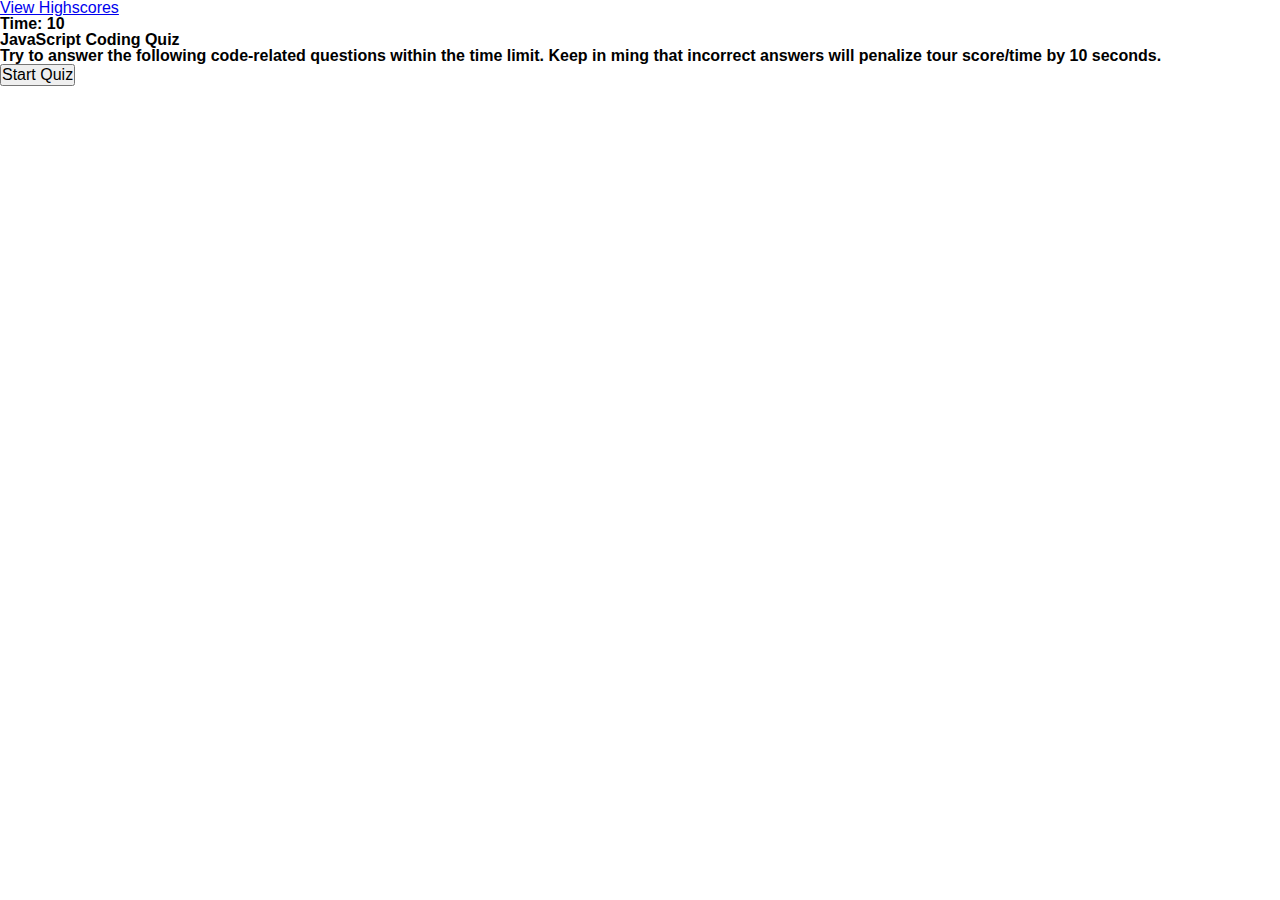
==== index.html @ d29fbe23 "Made basic nagivation and started first question" ====
<!DOCTYPE html>
<html lang="en">
  <head>
    <meta charset="UTF-8" />
    <meta name="viewport" content="width=device-width, initial-scale=1.0" />
    <meta http-equiv="X-UA-Compatible" content="ie=edge" />
    <link rel="stylesheet" href="./assets/css/reset.css" />
    <link rel="stylesheet" href="./assets/css/index-style.css" />
    <title>JavaScript Quiz</title>
  </head>

  <body>
    <header>
      <a href="highscores.html">View Highscores</a>
      <h2 id="timeLabel">Time: <span id="timer"></span></h2>
    </header>

    <div class="main">
      <div class="welcome">
        <h1>JavaScript Coding Quiz</h1>
        <h2>
          Try to answer the following code-related questions within the time
          limit. Keep in ming that incorrect answers will penalize tour
          score/time by 10 seconds.
        </h2>
        <button id="startBtn">Start Quiz</button>
      </div>
    </div>

    <div class="quiz">
      <h2>JavaScript is a ___________ language.</h2>
      <form name="question">
        <input type="radio" name="choiceA" value="Scripting" /> Scripting 
        <br />
        <input type="radio" name="choiceB" value="Programming" /> Programming
        <br />
        <input type="radio" name="choiceC" value="Application" /> Application
        <br />
        <input type="radio" name="choiceD" value="None of These" /> None of These
        <br />
        <!-- <input type="submit" value="Submit"> -->
        <button id="submitBtn">Submit Answer</button>
      </form>
      
    </div>

    <script src="./assets/js/quiz.js"></script>
  </body>
</html>
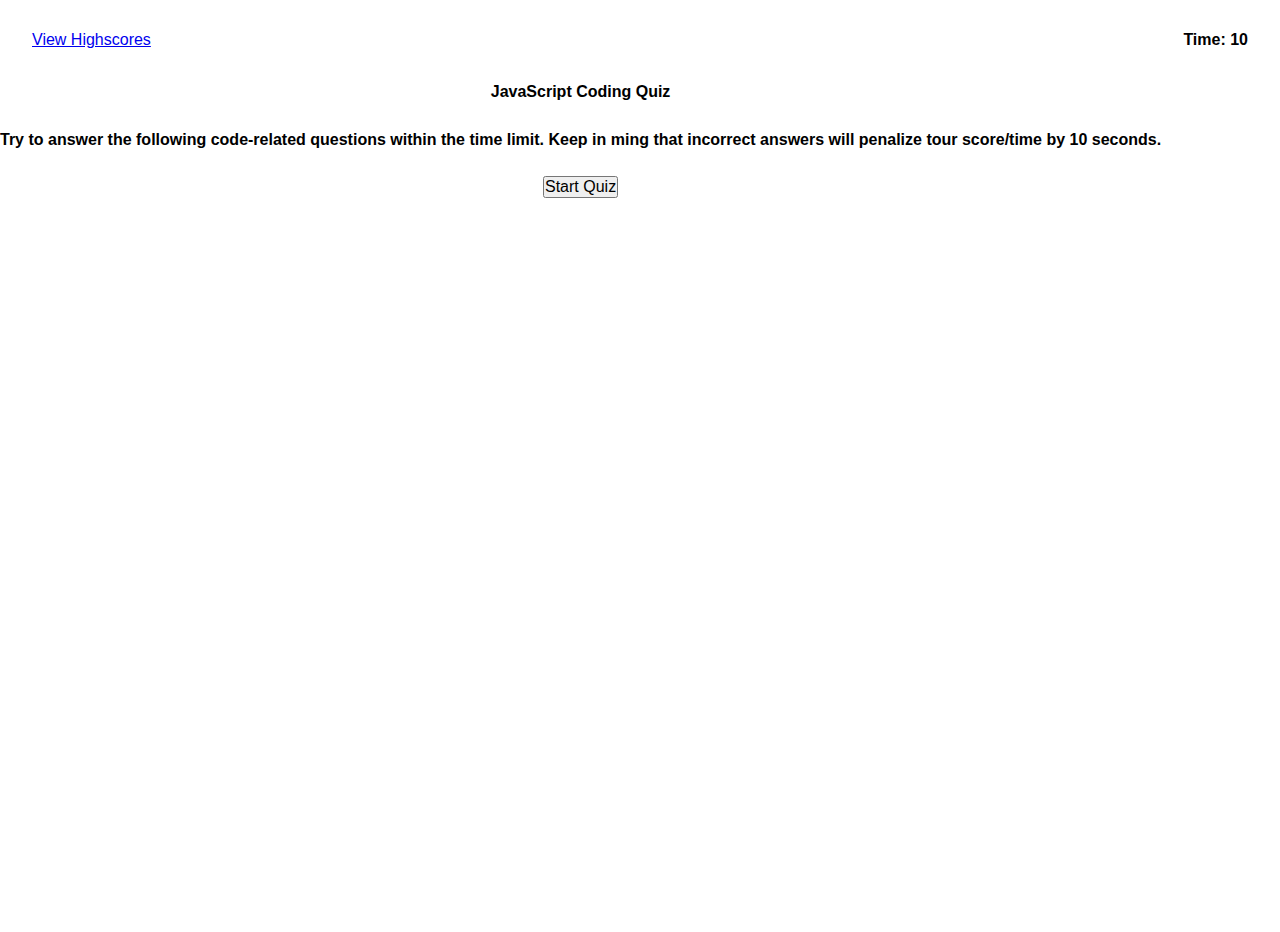
==== commit 1377a78e: "Added to the css and some js" ====
--- a/index.html
+++ b/index.html
@@ -11,37 +11,39 @@
 
   <body>
     <header>
-      <a href="highscores.html">View Highscores</a>
+      <a href="highscores.html" id="highscore-link">View Highscores</a>
       <h2 id="timeLabel">Time: <span id="timer"></span></h2>
     </header>
 
     <div class="main">
       <div class="welcome">
         <h1>JavaScript Coding Quiz</h1>
+        <br />
         <h2>
           Try to answer the following code-related questions within the time
           limit. Keep in ming that incorrect answers will penalize tour
           score/time by 10 seconds.
         </h2>
+        <br />
         <button id="startBtn">Start Quiz</button>
       </div>
     </div>
 
     <div class="quiz">
-      <h2>JavaScript is a ___________ language.</h2>
+      <h1>JavaScript is a ___________ language.</h1>
+      <br />
       <form name="question">
-        <input type="radio" name="choiceA" value="Scripting" /> Scripting 
+        <input type="radio" name="choice" value="Scripting" />Scripting
         <br />
-        <input type="radio" name="choiceB" value="Programming" /> Programming
+        <input type="radio" name="choice" value="Programming" />Programming
         <br />
-        <input type="radio" name="choiceC" value="Application" /> Application
+        <input type="radio" name="choice" value="Application" />Application
         <br />
-        <input type="radio" name="choiceD" value="None of These" /> None of These
+        <input type="radio" name="choice" value="None of These" />None of These
         <br />
         <!-- <input type="submit" value="Submit"> -->
         <button id="submitBtn">Submit Answer</button>
       </form>
-      
     </div>
 
     <script src="./assets/js/quiz.js"></script>
--- a/assets/css/index-style.css
+++ b/assets/css/index-style.css
@@ -0,0 +1,35 @@
+/* :root {
+    --primary: black;
+    --secondary:
+    --dark:
+    --light:
+} */
+
+header{
+    display: flex;
+    justify-content: space-between;
+    margin: 2rem;
+}
+
+.main {
+    display: flex;
+}
+
+.welcome{
+    display: flex;
+    flex-direction: column;
+    justify-content: center;
+    align-items: center;
+    line-height: 1.5;
+}
+
+.welcome h1 {
+    justify-content: center;
+}
+
+.quiz {
+    display: flex;
+    flex-direction: column;
+    justify-content: center;
+    align-items: center;
+}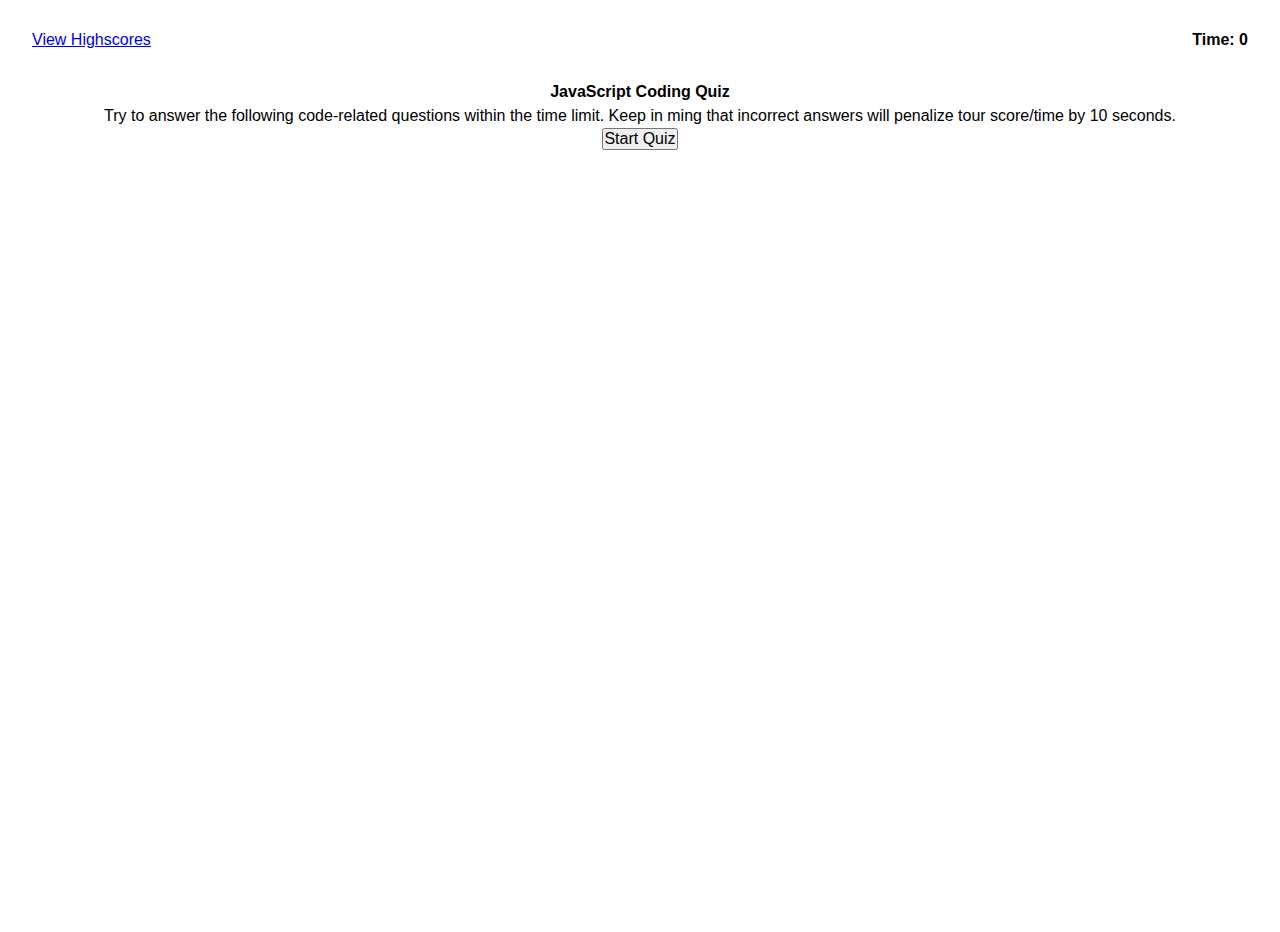
==== commit 2be2d524: "Changed the structure of the html and js" ====
--- a/index.html
+++ b/index.html
@@ -12,38 +12,33 @@
   <body>
     <header>
       <a href="highscores.html" id="highscore-link">View Highscores</a>
-      <h2 id="timeLabel">Time: <span id="timer"></span></h2>
+      <h2 class="timer">Time: <span id="time">0</span></h2>
     </header>
 
     <div class="main">
-      <div class="welcome">
+      <div id="start-screen" class="start">
         <h1>JavaScript Coding Quiz</h1>
-        <br />
-        <h2>
+        <p>
           Try to answer the following code-related questions within the time
           limit. Keep in ming that incorrect answers will penalize tour
           score/time by 10 seconds.
-        </h2>
-        <br />
+        </p>
         <button id="startBtn">Start Quiz</button>
       </div>
-    </div>
 
-    <div class="quiz">
-      <h1>JavaScript is a ___________ language.</h1>
-      <br />
-      <form name="question">
-        <input type="radio" name="choice" value="Scripting" />Scripting
-        <br />
-        <input type="radio" name="choice" value="Programming" />Programming
-        <br />
-        <input type="radio" name="choice" value="Application" />Application
-        <br />
-        <input type="radio" name="choice" value="None of These" />None of These
-        <br />
-        <!-- <input type="submit" value="Submit"> -->
-        <button id="submitBtn">Submit Answer</button>
-      </form>
+      <div id="questions" class="hide">
+        <h2 id="question-title"></h2>
+        <div id="choices" class="choices"></div>
+      </div>
+
+      <div id="end-screen" class="hide">
+        <h2>All done!</h2>
+        <p>Your final score is: <span id="final-score"></span></p>
+        <p>
+          Enter initials: <input type="text" id="initials" max="3" />
+          <button id="submitBtn">Submit</button>
+        </p>
+      </div>
     </div>
 
     <script src="./assets/js/quiz.js"></script>
--- a/assets/css/index-style.css
+++ b/assets/css/index-style.css
@@ -13,9 +13,12 @@
 
 .main {
     display: flex;
+    justify-content: center;
+    line-height: 1.5;
+    margin: 1rem 1.5rem;
 }
 
-.welcome{
+.start{
     display: flex;
     flex-direction: column;
     justify-content: center;
@@ -23,13 +26,25 @@
     line-height: 1.5;
 }
 
-.welcome h1 {
+.start h1 {
     justify-content: center;
 }
 
-.quiz {
+.questions {
     display: flex;
     flex-direction: column;
     justify-content: center;
     align-items: center;
+}
+
+.hide {
+    display: none;
+}
+
+.end-screen {
+    display: flex;
+    flex-direction: column;
+    justify-content: center;
+    align-items: center;
+    line-height: 1.5;
 }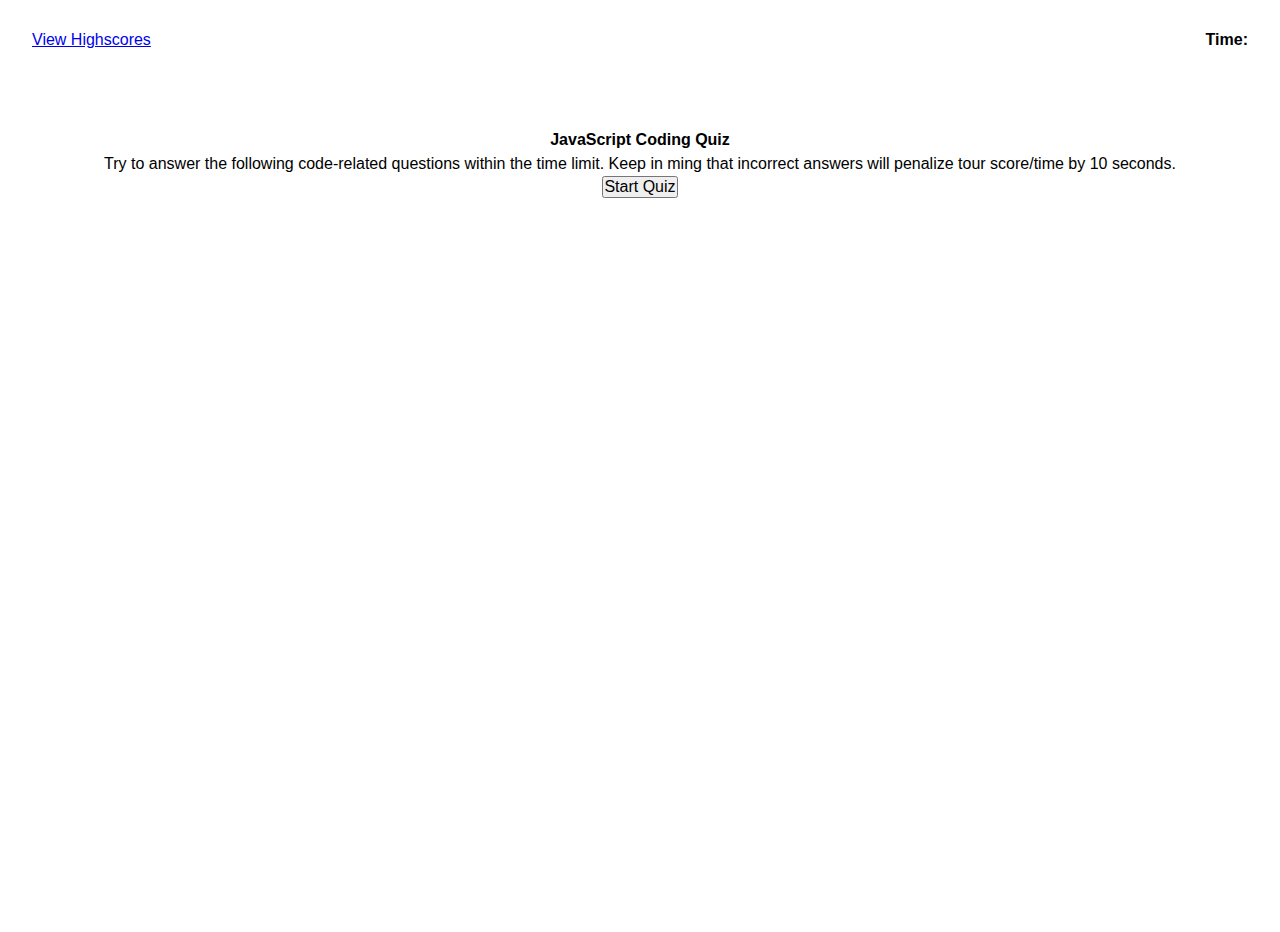
==== commit 3453972c: "Score and gameover screen are now working" ====
--- a/index.html
+++ b/index.html
@@ -12,7 +12,7 @@
   <body>
     <header>
       <a href="highscores.html" id="highscore-link">View Highscores</a>
-      <h2 class="timer">Time: <span id="time">0</span></h2>
+      <h2 class="timer">Time: <span id="time"></span></h2>
     </header>
 
     <div class="main">
--- a/assets/css/index-style.css
+++ b/assets/css/index-style.css
@@ -24,6 +24,7 @@
     justify-content: center;
     align-items: center;
     line-height: 1.5;
+    margin: 3rem;
 }
 
 .start h1 {
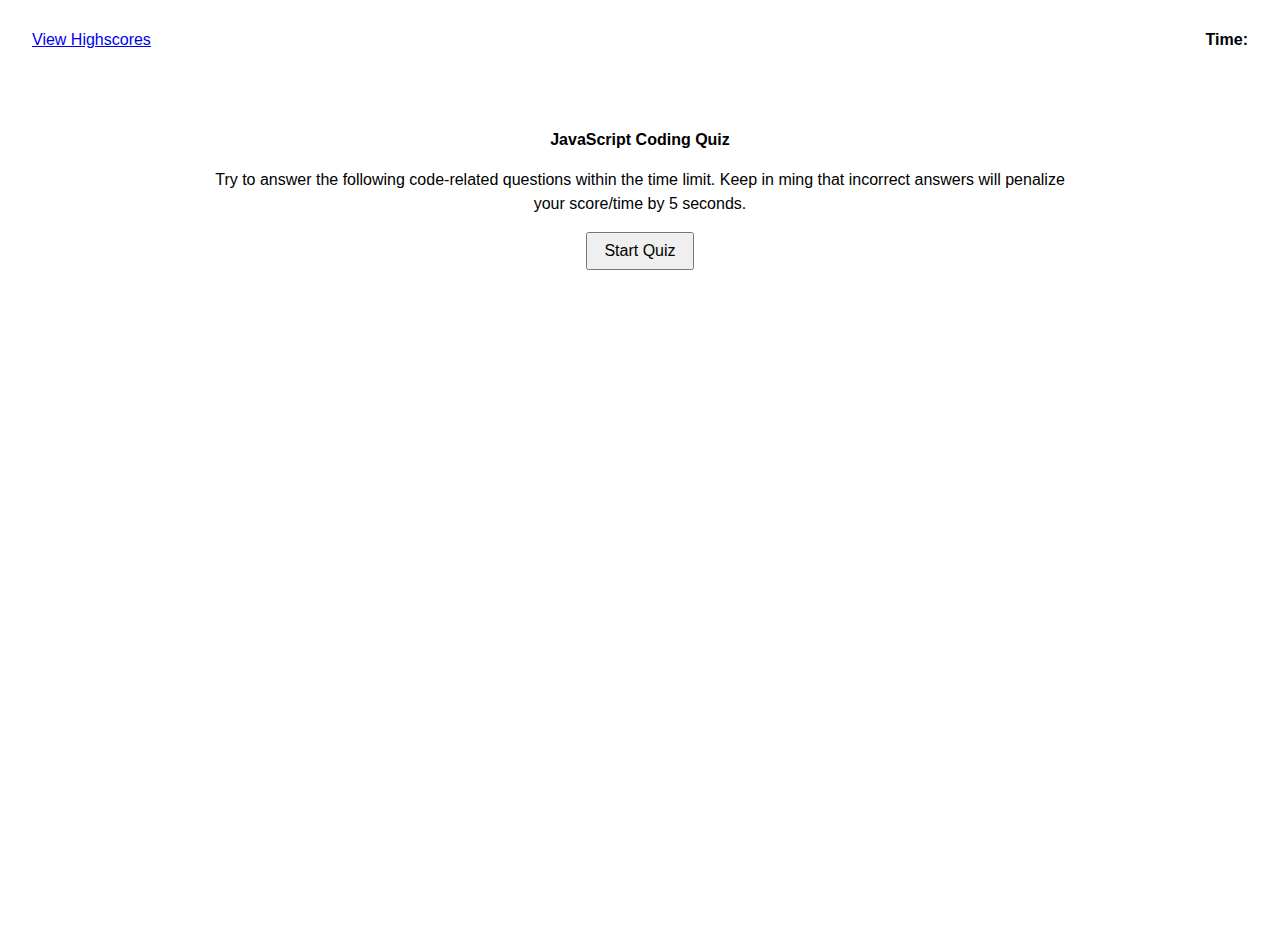
==== commit 005ea421: "Added more questions, styled the pages, added gif" ====
--- a/index.html
+++ b/index.html
@@ -20,10 +20,10 @@
         <h1>JavaScript Coding Quiz</h1>
         <p>
           Try to answer the following code-related questions within the time
-          limit. Keep in ming that incorrect answers will penalize tour
-          score/time by 10 seconds.
+          limit. Keep in ming that incorrect answers will penalize your
+          score/time by 5 seconds.
         </p>
-        <button id="startBtn">Start Quiz</button>
+        <button id="startBtn" class="btn">Start Quiz</button>
       </div>
 
       <div id="questions" class="hide">
@@ -36,10 +36,12 @@
         <p>Your final score is: <span id="final-score"></span></p>
         <p>
           Enter initials: <input type="text" id="initials" max="3" />
-          <button id="submitBtn">Submit</button>
+          <button id="submitBtn" class="btn">Submit</button>
         </p>
       </div>
+      
     </div>
+    <div id="result"></div>
 
     <script src="./assets/js/quiz.js"></script>
   </body>
--- a/assets/css/index-style.css
+++ b/assets/css/index-style.css
@@ -18,17 +18,22 @@
     margin: 1rem 1.5rem;
 }
 
-.start{
+.start {
     display: flex;
     flex-direction: column;
     justify-content: center;
     align-items: center;
+    text-align: center;
     line-height: 1.5;
-    margin: 3rem;
+    margin: 3rem 10rem;
 }
 
 .start h1 {
     justify-content: center;
+}
+
+.start p {
+    padding: 1rem;
 }
 
 .questions {
@@ -36,6 +41,10 @@
     flex-direction: column;
     justify-content: center;
     align-items: center;
+}
+
+.questions h2 {
+    padding: 1rem;
 }
 
 .hide {
@@ -48,4 +57,22 @@
     justify-content: center;
     align-items: center;
     line-height: 1.5;
-}+}
+
+.btn {
+    padding: .5rem 1rem;
+}
+
+.choices {
+    display: flex;
+    flex-wrap: wrap;
+    /* justify-content: flex-end; */
+    flex-direction: column;
+    /* align-items: normal; */
+}
+
+#result {
+    display: flex;
+    justify-content: center;
+}
+
